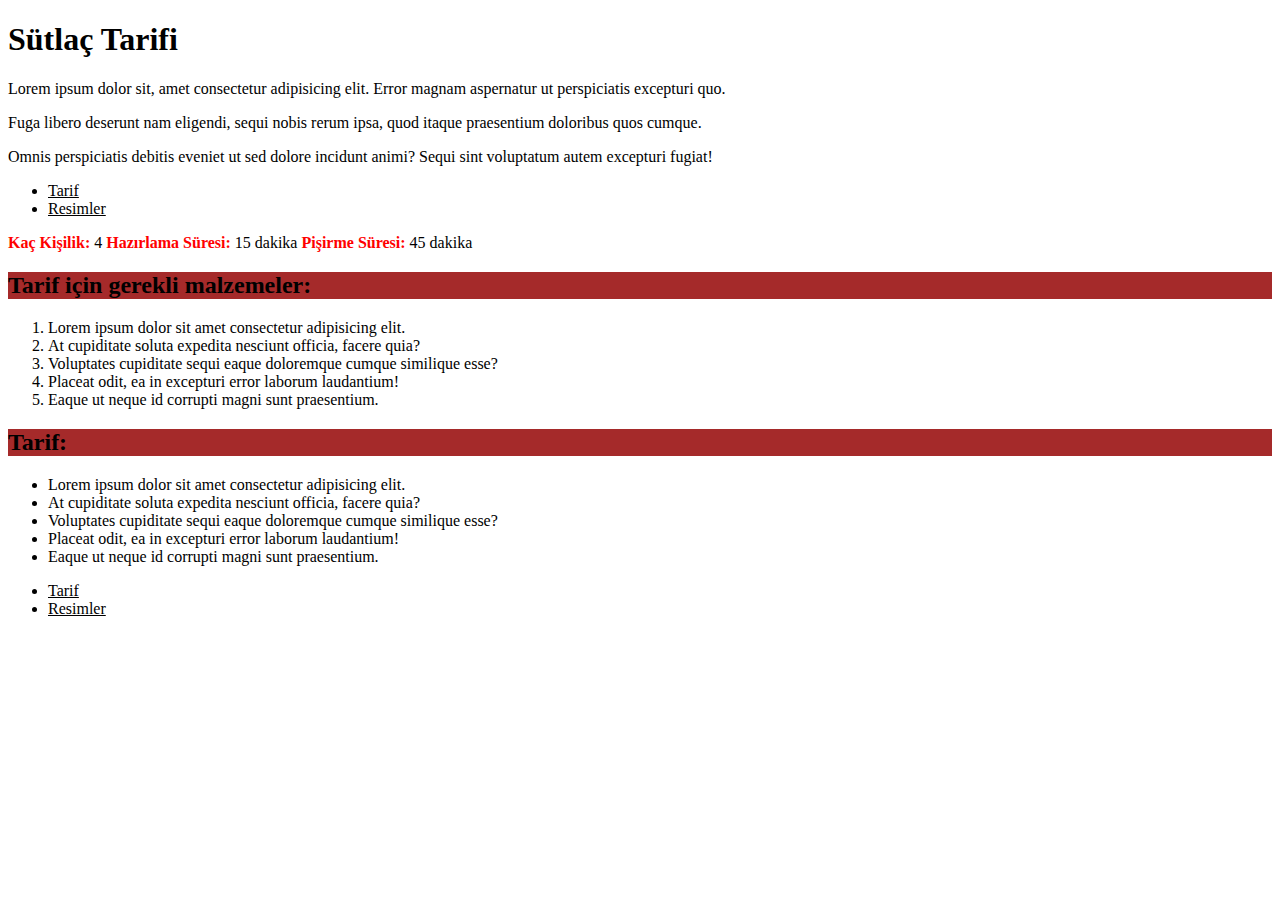
==== index.html @ efa2be75 "First Commit" ====
<!DOCTYPE html>
<html lang="tr">
<head>
    <meta charset="UTF-8">
    <meta name="viewport" content="width=device-width, initial-scale=1.0">
    <title>Sütlaç Tarifi</title>
</head>
<body>
    <!-- Nav - Start -->
    <header>
        <h1>Sütlaç Tarifi</h1>
        <p>Lorem ipsum dolor sit, amet consectetur adipisicing elit. Error magnam aspernatur ut perspiciatis excepturi quo.</p>
        <p>Fuga libero deserunt nam eligendi, sequi nobis rerum ipsa, quod itaque praesentium doloribus quos cumque.</p>
        <p>Omnis perspiciatis debitis eveniet ut sed dolore incidunt animi? Sequi sint voluptatum autem excepturi fugiat!</p>
        <nav>
            <ul>
                <li><a href="index.html" style="color: rgb(0, 0, 0);">Tarif</a></li>
                <li><a href="about-us.html" style="color: rgb(0, 0, 0);">Resimler</a></li>
            </ul>
        </nav>
        <p><strong style="color: red;">Kaç Kişilik:</strong> 4   <strong style="color: red;">Hazırlama Süresi:</strong> 15 dakika   <strong style="color: red;">Pişirme Süresi:</strong> 45 dakika</p>
    </header>
    <!-- Nav - End -->
    <!-- Article - Start -->
    <article>
        <h2 style="background-color: brown;">Tarif için gerekli malzemeler:</h2>
        <p>
            <ol>
                <li>Lorem ipsum dolor sit amet consectetur adipisicing elit.</li>
                <li>At cupiditate soluta expedita nesciunt officia, facere quia?</li>
                <li>Voluptates cupiditate sequi eaque doloremque cumque similique esse?</li>
                <li>Placeat odit, ea in excepturi error laborum laudantium!</li>
                <li>Eaque ut neque id corrupti magni sunt praesentium.</li>
            </ol>
        </p>
        <h2 style="background-color: brown;">Tarif:</h2>
        <p>
            <ul>
                <li>Lorem ipsum dolor sit amet consectetur adipisicing elit.</li>
                <li>At cupiditate soluta expedita nesciunt officia, facere quia?</li>
                <li>Voluptates cupiditate sequi eaque doloremque cumque similique esse?</li>
                <li>Placeat odit, ea in excepturi error laborum laudantium!</li>
                <li>Eaque ut neque id corrupti magni sunt praesentium.</li>
            </ul>
        </p>
    </article>
    <!-- Article - End -->
    <!-- Footer - Start -->
    <nav>
        <ul>
            <li><a href="index.html" style="color: rgb(0, 0, 0);">Tarif</a></li>
            <li><a href="about-us.html" style="color: rgb(0, 0, 0);">Resimler</a></li>
        </ul>
    </nav>
    <!-- Footer - End -->


</body>
</html>
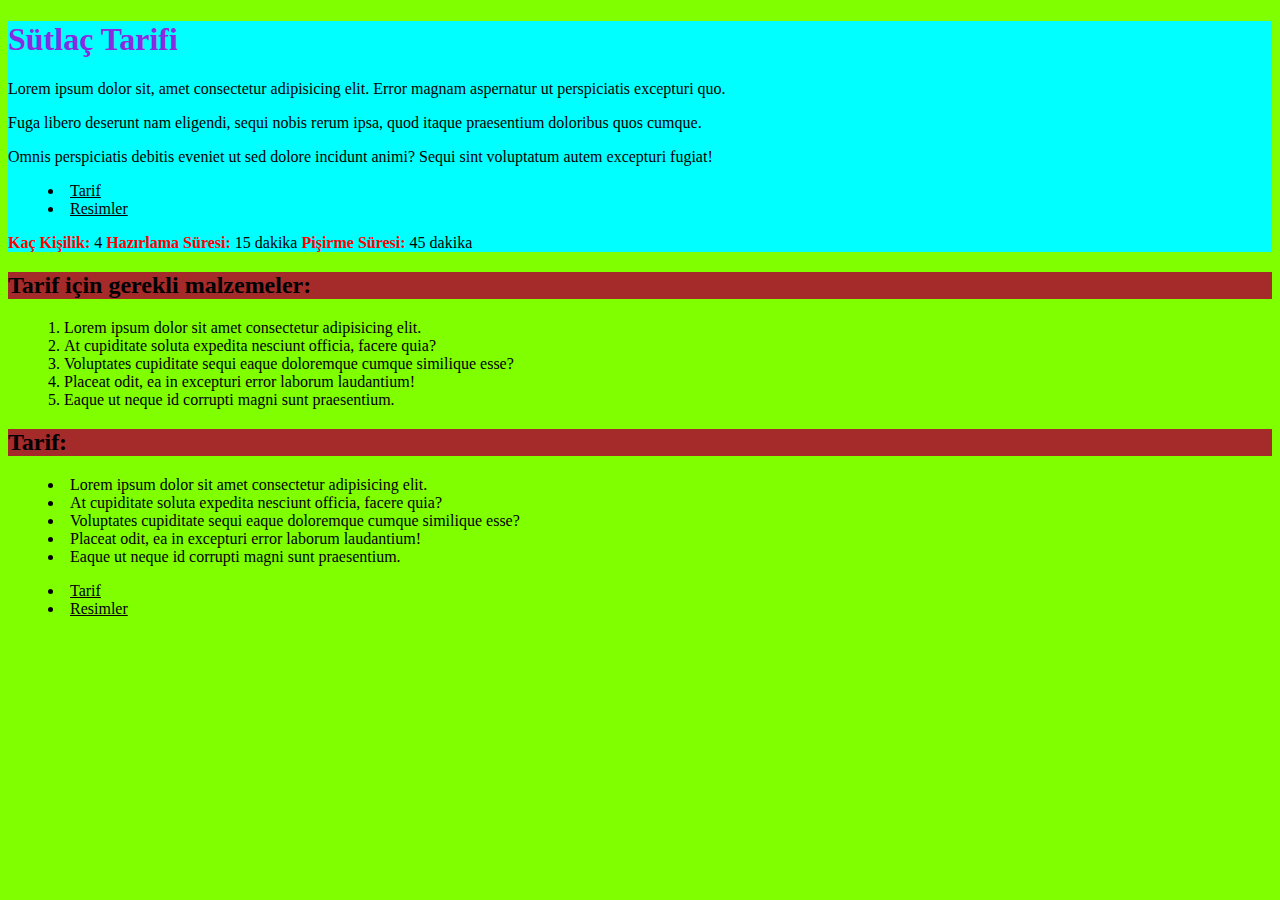
==== commit 24fe1ba9: "Second Commit" ====
--- a/index.html
+++ b/index.html
@@ -4,6 +4,7 @@
     <meta charset="UTF-8">
     <meta name="viewport" content="width=device-width, initial-scale=1.0">
     <title>Sütlaç Tarifi</title>
+    <link rel="stylesheet" href="css/css.css">
 </head>
 <body>
     <!-- Nav - Start -->
--- a/css/css.css
+++ b/css/css.css
@@ -0,0 +1,10 @@
+h1 {
+    color:blueviolet ;
+}
+header {
+    background-color: aqua;
+}
+body{
+    background-color: chartreuse;
+    list-style-position: inside
+}